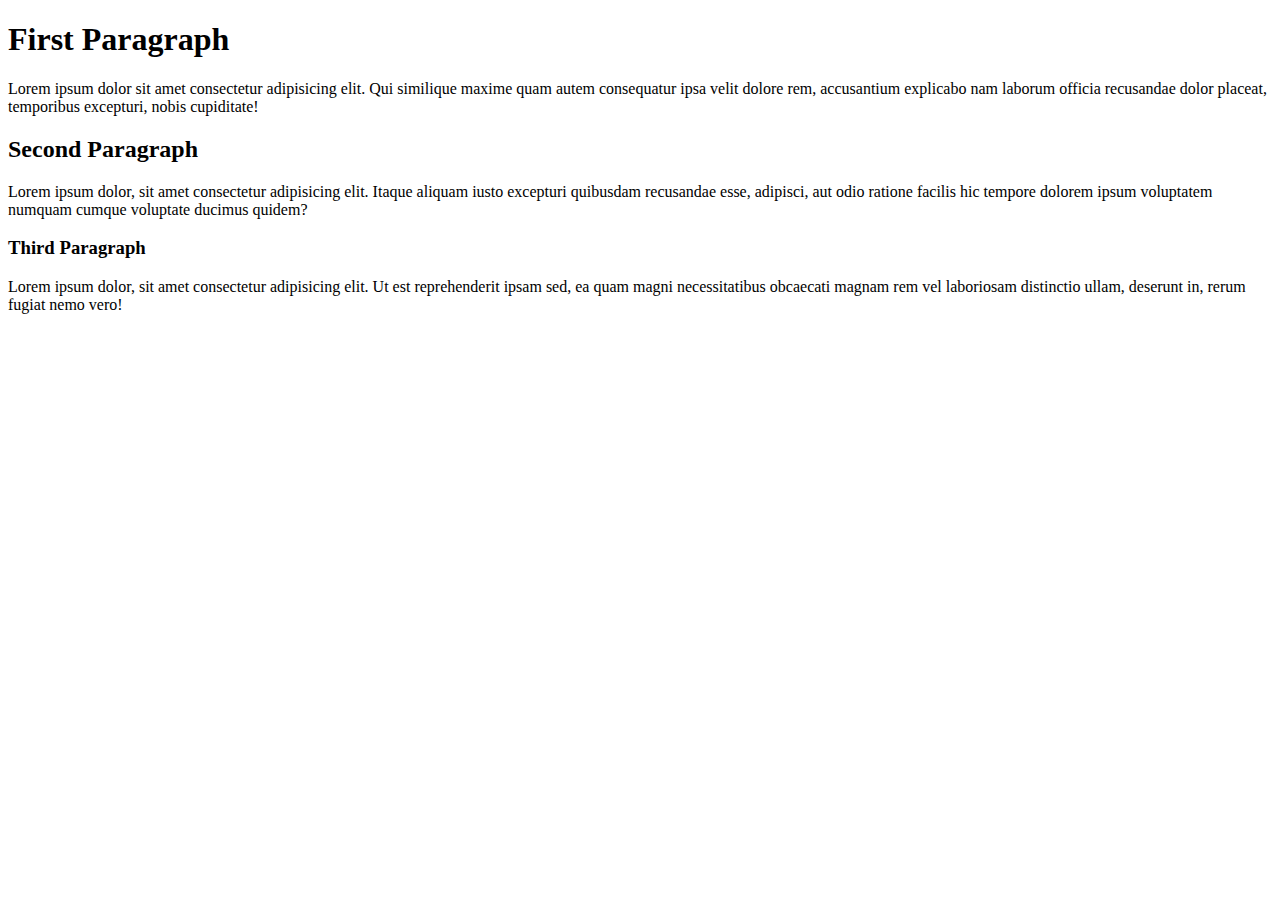
==== new.html @ be5c33c1 "new file" ====
<!DOCTYPE html>
<html lang="en">
<head>
    <meta charset="UTF-8">
    <meta name="viewport" content="width=device-width, initial-scale=1.0">
    <title>Three Paragraph Document  </title>
</head>
<body>
    <h1>
        First Paragraph
    </h1>
    <p>
        Lorem ipsum dolor sit amet consectetur adipisicing elit. Qui similique maxime quam autem consequatur ipsa velit dolore rem, accusantium explicabo nam laborum officia recusandae dolor placeat, temporibus excepturi, nobis cupiditate!
    </p>
    <h2>
        Second Paragraph
    </h2>
    <p>
        Lorem ipsum dolor, sit amet consectetur adipisicing elit. Itaque aliquam iusto excepturi quibusdam recusandae esse, adipisci, aut odio ratione facilis hic tempore dolorem ipsum voluptatem numquam cumque voluptate ducimus quidem?
    </p>
    <h3>
        Third Paragraph
    </h3>
    <p>
        Lorem ipsum dolor, sit amet consectetur adipisicing elit. Ut est reprehenderit ipsam sed, ea quam magni necessitatibus obcaecati magnam rem vel laboriosam distinctio ullam, deserunt in, rerum fugiat nemo vero!
    </p>
    
</body>
</html>
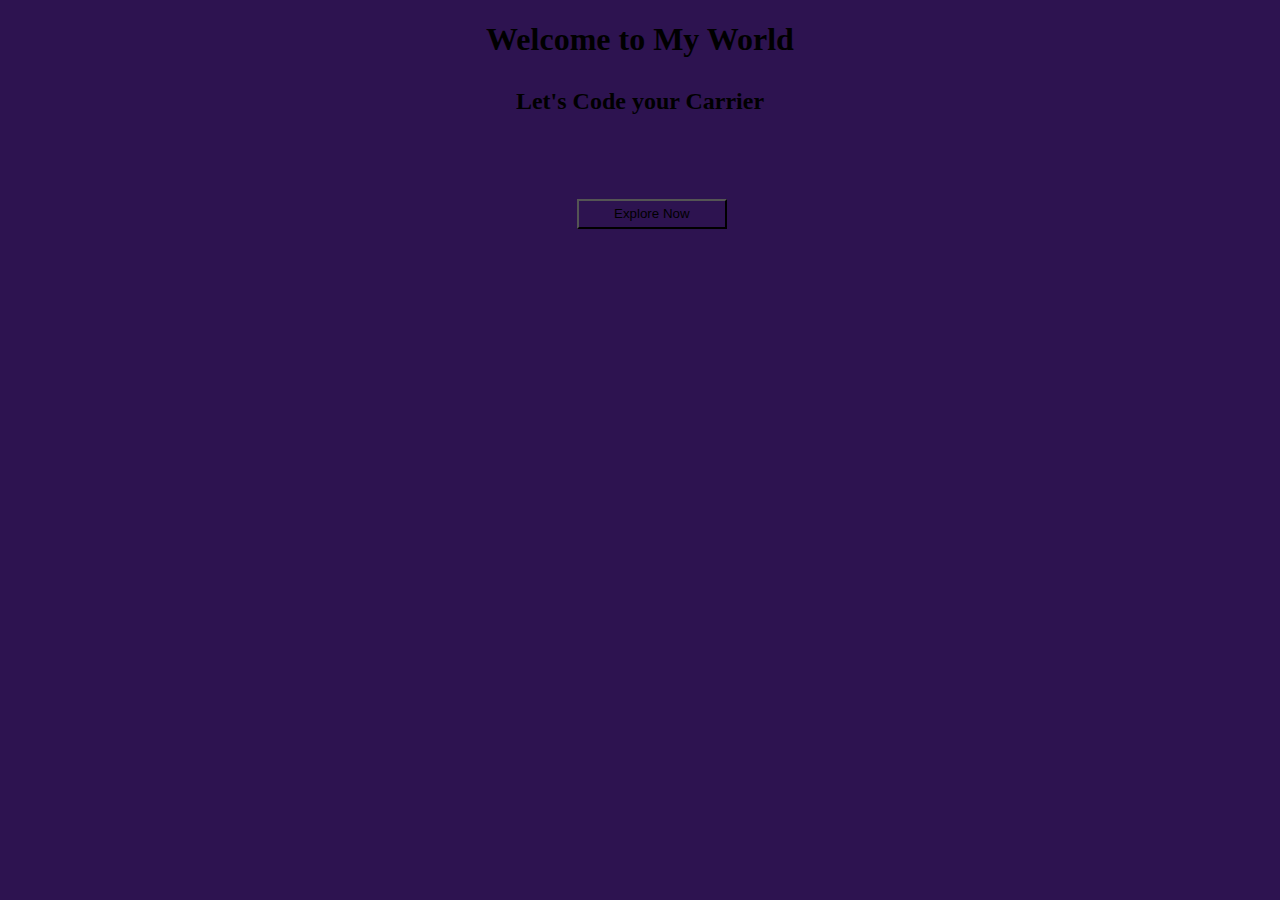
==== commit 2e5ec235: "ajaira" ====
--- a/new.html
+++ b/new.html
@@ -3,27 +3,23 @@
 <head>
     <meta charset="UTF-8">
     <meta name="viewport" content="width=device-width, initial-scale=1.0">
-    <title>Three Paragraph Document  </title>
+    <title> My Fist Website</title>
+    <link rel="stylesheet" href="new.css">
 </head>
 <body>
     <h1>
-        First Paragraph
+        Welcome to My World
     </h1>
-    <p>
-        Lorem ipsum dolor sit amet consectetur adipisicing elit. Qui similique maxime quam autem consequatur ipsa velit dolore rem, accusantium explicabo nam laborum officia recusandae dolor placeat, temporibus excepturi, nobis cupiditate!
-    </p>
     <h2>
-        Second Paragraph
+        Let's Code your Carrier
     </h2>
-    <p>
-        Lorem ipsum dolor, sit amet consectetur adipisicing elit. Itaque aliquam iusto excepturi quibusdam recusandae esse, adipisci, aut odio ratione facilis hic tempore dolorem ipsum voluptatem numquam cumque voluptate ducimus quidem?
-    </p>
-    <h3>
-        Third Paragraph
-    </h3>
-    <p>
-        Lorem ipsum dolor, sit amet consectetur adipisicing elit. Ut est reprehenderit ipsam sed, ea quam magni necessitatibus obcaecati magnam rem vel laboriosam distinctio ullam, deserunt in, rerum fugiat nemo vero!
-    </p>
+    <from>
+        
+    </from>
+    <button>
+        Explore Now
+    </button>
     
+
 </body>
 </html>--- a/new.css
+++ b/new.css
@@ -0,0 +1,21 @@
+h1{
+    text-align: center;
+
+}
+h2{
+    text-align: center;
+    margin-top: 30px;
+}
+button{
+    margin-left: 45%;
+    margin-top: 5%;
+    height: 30px;;
+    width: 150px;
+    background-color: rgb(45,19,80);
+    padding: 5px;
+    column-rule-style: dotted;
+}
+*{
+    background-color: rgb(45,19,80);
+    
+}
